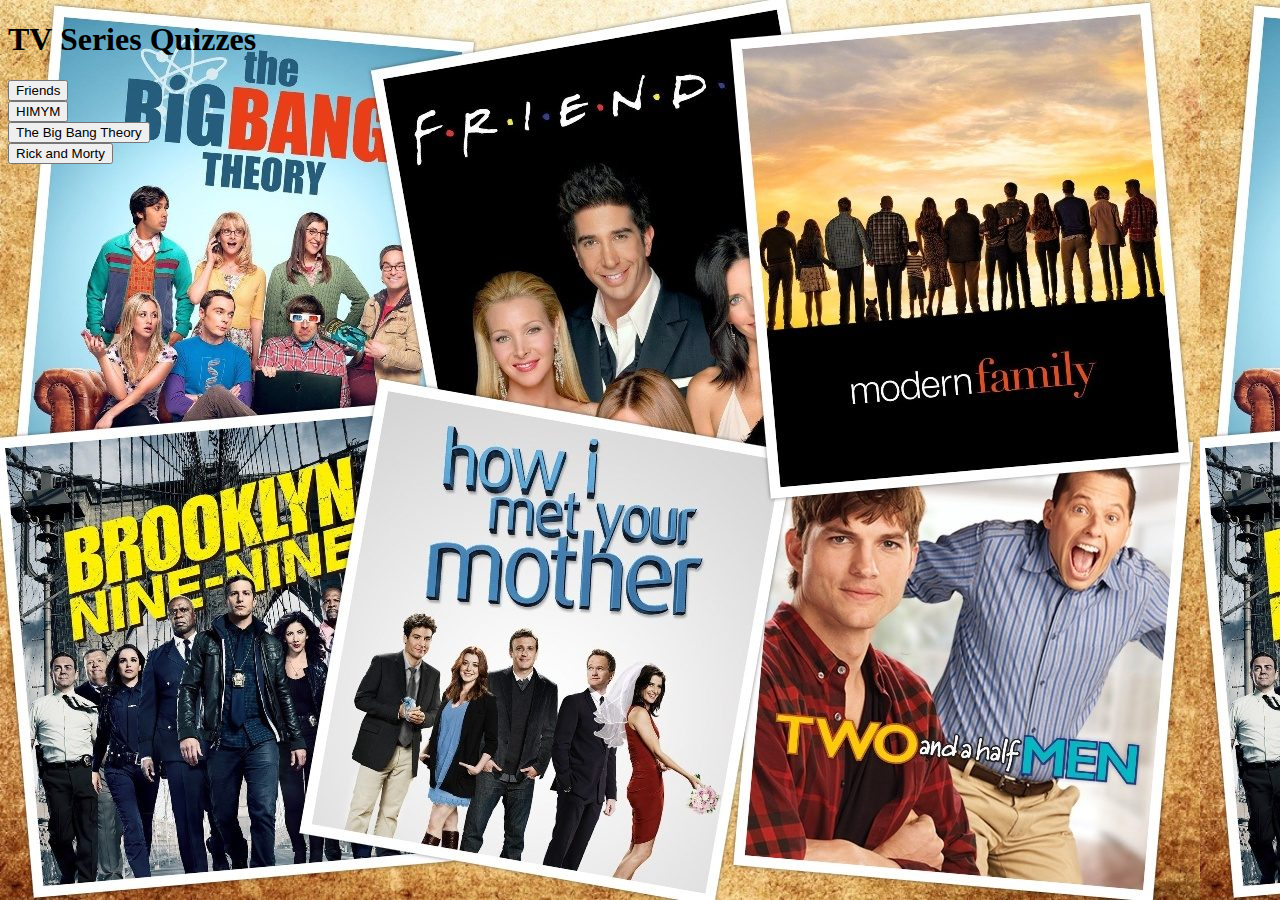
==== index.html @ b59af9ba "index file which allows the users to choose their quiz" ====
<!DOCTYPE html>
<html>

<head>
    <title>Series Movies Quizzes</title>
    <link rel="stylesheet" type="text/css" href="Quiz.css">
</head>

<body>
    <style>
        body {
            background: #aa80ff;
            background-image: url('back1.jpg');
        }
    </style>
    <div class=title>
        <h1> TV Series Quizzes
        </h1>
    </div>

    <div class=topics>
        <div table>
            <div row>
                <button id=subject onclick="document.location='friends.html'">Friends</button>
            </div>
            <div row>
                <button id=subject onclick="document.location='himym.html'">HIMYM</button>

            </div>
            <div row>
                <button id=subject onclick="document.location='bigbang.html'">The Big Bang Theory</button>
            </div>
            <div row>
                <button id=subject onclick="document.location='rick_and_morty.html'">Rick and Morty</button>
            </div>
        </div>
    </div>
    <script src="Quiz.js"></script>
</body>

</html>
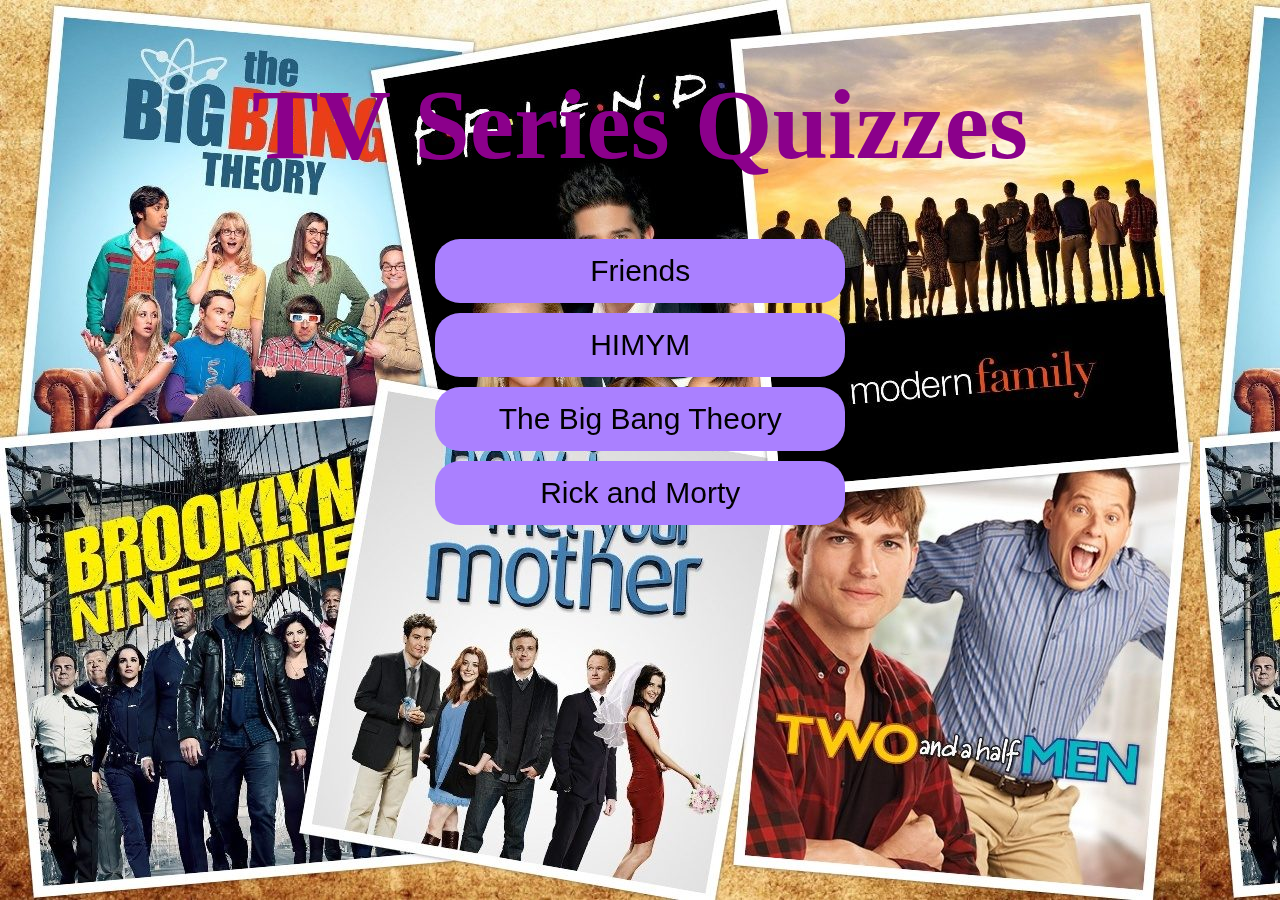
==== commit 69f960da: "big bang images" ====
--- a/index.html
+++ b/index.html
@@ -19,19 +19,25 @@
     </div>
 
     <div class=topics>
+
         <div table>
+
             <div row>
-                <button id=subject onclick="document.location='friends.html'">Friends</button>
+
+                <button id=subject onclick="document.location='friends.html'"
+                    style="border-radius: 25px;">Friends</button>
             </div>
             <div row>
-                <button id=subject onclick="document.location='himym.html'">HIMYM</button>
+                <button id=subject onclick="document.location='himym.html'" style="border-radius: 25px;">HIMYM</button>
 
             </div>
             <div row>
-                <button id=subject onclick="document.location='bigbang.html'">The Big Bang Theory</button>
+                <button id=subject onclick="document.location='bigbang.html'" style="border-radius: 25px;">The Big Bang
+                    Theory</button>
             </div>
             <div row>
-                <button id=subject onclick="document.location='rick_and_morty.html'">Rick and Morty</button>
+                <button id=subject onclick="document.location='rick_and_morty.html'" style="border-radius: 25px;">Rick
+                    and Morty</button>
             </div>
         </div>
     </div>
--- a/Quiz.css
+++ b/Quiz.css
@@ -0,0 +1,99 @@
+#subject {
+    background-color: #aa80ff;
+    border: none;
+    color: black;
+    padding: 15px 50px;
+    text-align: center;
+    text-decoration: none;
+    font-size: 30px;
+    margin: 5px 5px;
+    cursor: pointer;
+    width: 80%;
+}
+
+.button {
+    background-color: #4CAF50;
+    border: none;
+    color: yellow;
+    padding: 15px 50px;
+    text-align: center;
+    text-decoration: none;
+    font-size: 20px;
+    margin: 5px 5px;
+    cursor: pointer;
+    width: 30%;
+}
+
+#Submit {
+    background-color: #007bb5;
+    border: none;
+    color: yellow;
+    padding: 25px 50px;
+    text-align: center;
+    text-decoration: none;
+    font-size: 20px;
+    margin: 5px 5px;
+    cursor: pointer;
+    width: 60%;
+    margin-left: 20%;
+    margin-bottom: 50px;
+    margin-top: 40px;
+    border-radius: 50px;
+}
+
+.button:hover {
+    background-color: #4CAF50;
+    color: white;
+}
+
+#subject:hover {
+    background-color: #4CAF50;
+    color: white;
+}
+
+.title {
+    background-color: none;
+    border: none;
+    color: darkmagenta;
+    text-align: center;
+    text-decoration: none;
+    font-size: 50px;
+    margin: 1px 1px;
+    margin-bottom: -20px;
+}
+
+.questionBox {
+    background-color: none;
+    border: none;
+    color: green;
+    text-decoration: none;
+    font-size: 20px;
+    margin: 1px 1px;
+    margin-bottom: -20px;
+    margin-left: 25%;
+    text-align: left;
+    margin-top: 20px;
+    margin-bottom: 20px;
+}
+
+.choice {
+    background-color: none;
+    border: none;
+    color: green;
+    text-decoration: none;
+    font-size: 20px;
+    margin: 1px 1px;
+    margin-bottom: -20px;
+    margin-left: 40%;
+    text-align: left;
+    margin-top: 20px;
+    margin-bottom: 20px;
+}
+
+.topics {
+    position: fixed;
+    margin-left: 33%;
+    margin-top: 5px;
+    margin-right: 500px;
+    width: 40%;
+}